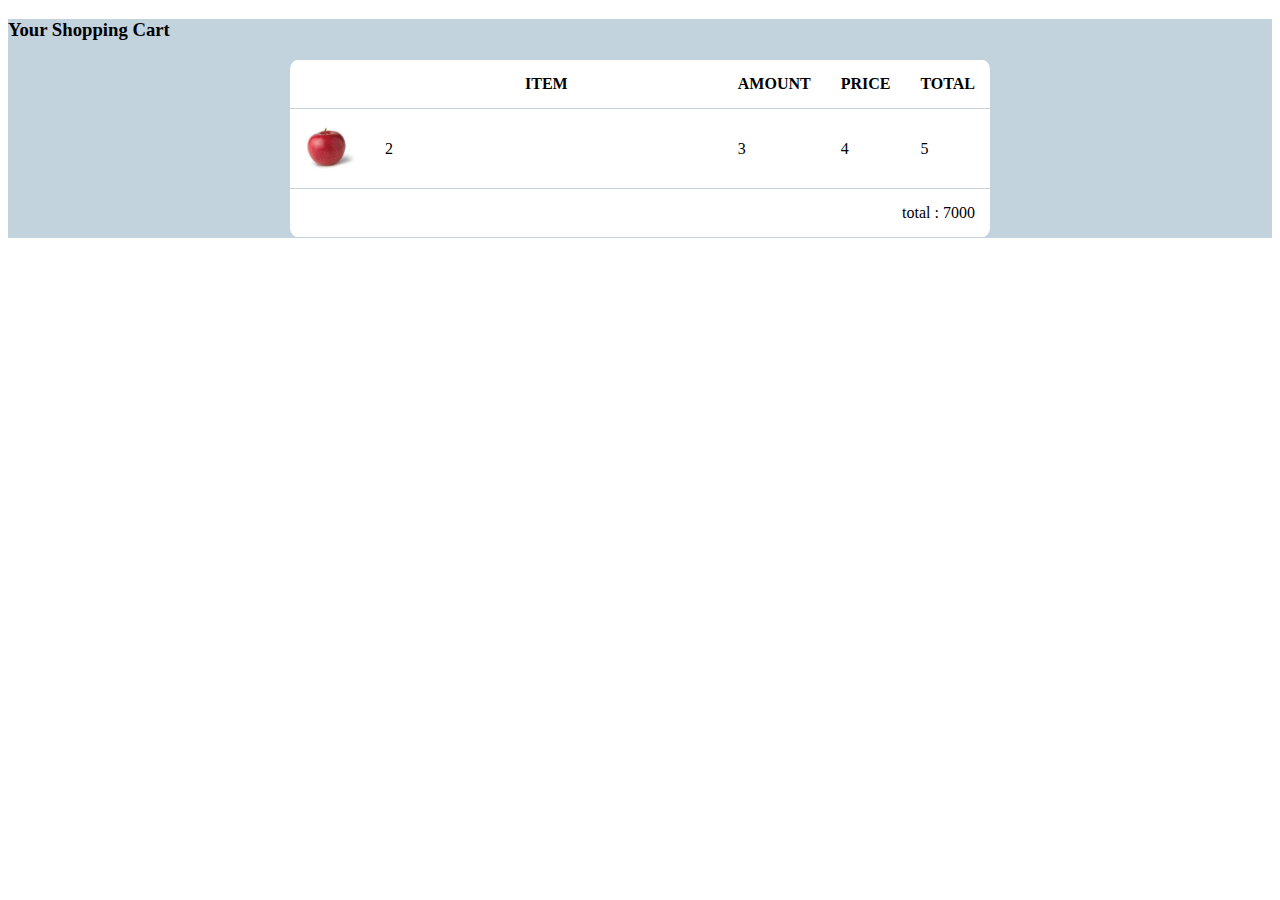
==== cart.html @ 18c911ba "저장" ====
<!DOCTYPE html>
<html>
<head>
    <meta charset="UTF-8">
    <title>Document</title>
    <link href="css/main.css" rel="stylesheet">
</head>
<body>
    
    <div class="cart-background">
        <h3>Your Shopping Cart</h3>
        <table class="cart-table">
            <thead>
                <tr>
                    <th></th>
                    <th>ITEM</th>
                    <th>AMOUNT</th>
                    <th>PRICE</th>
                    <th>TOTAL</th>
                </tr>
            </thead>
            <tbody>
                <tr>
                    <td><img src="apple.jpg" width="50px"></td>
                    <td>2</td>
                    <td>3</td>
                    <td>4</td>
                    <td>5</td>
                </tr>
                <tr>
                    <td colspan="5" style="text-align: right;">total : 7000</td>
                </tr>
            </tbody>
        </table>
    </div>

</body>
</html>
---- css/main.css ----
.profile {
    width: 100px; 
    display: block; 
    margin-left: auto; 
    margin-right: auto;
}
.name {
    text-align: center;
    font-size: 16px;
}
.jobcolor {
    color: powderblue ;
}
/* p {
    text-align: center;
} */
.box{
    background-color: aquamarine;
    width: 500px;
    margin-left: auto;
    margin-right: auto;
    padding: 40px;
    border-radius: 10px;
    border: black solid 3px;
    text-align: center;
    box-shadow: 5px 5px black;
}
.container {
    width: 800px;
    margin-left: auto;
    margin-right: auto;
}
.header {
    width: 100%;
    height: 50px;
    background-color: aquamarine;
}
.left-menu {
    width: 20%;
    height: 400px;
    background-color: cornflowerblue;
    float: left;
    
}
.right {
    width: 80%;
    height: 400px;
    background-color: coral;
    float: left;
    
}
.footer {
    width: 100%;
    height: 100px;
    background-color: grey;
    clear: both;
}
.blog-right {
    width: 20%;
    height: 200px;
    float: left;
}
.blog-content {
    width: 80%;
    height: 200px;
    float: left;
}
.blog-profile {
    width: 50px;
    float: left;
}
.blog-name {
    float: left;
}
.navbar li{
    display: inline-block;
    width: 60px;
    text-align: center;
    background-color: greenyellow;
    
}
.navbar a {
    font-size: 16px;
    text-decoration: none;
    color: black;
}
nav {
    text-align: center;   
}
.main-background {
    width: 100%;
    height: 500px;
    background-image: url(../img/shoes.jpg);
    background-size: cover;
    background-repeat: no-repeat;
    background-position: center;
    padding: 1px;
    text-align: center;
}
.main-title {
    color: white;
    font-size: 40px;
    margin-top: 100px;
}
.main-sales {
    color: white;
    font-size: 20px;

}
.main-button {
    padding: 10px 30px;
    font-size: 20px;
    background-color: white;
    border: none;
    border-radius: 5px;
    position: relative;
    top: 40px;
    
    
}
.main-intro {
    /* width: 600px;
    height: 150px;
    background-image: url(../img/gray.jpg);
    background-color: gray;
    background-size: cover;
    background-position: center;
    position: relative;
    left: 0;
    right: 0;
    margin: auto;
    bottom: 30px;
    text-align: center; 
    padding: 5px; */
    width: 80%;
    max-width: 600px;
    margin: auto;
    padding: 20px;
    text-align: center;
    background-color: #eee;
    position: relative;
    top: -40px;
}
div, input, textarea {
    box-sizing: border-box;
}
.form-background {
    background-color: black;
    padding: 30px;
}
.form-white {
    background-color: white;
    padding: 30px;
    width: 80%;
    max-width: 600px;
    margin: auto;
}
.form-input {
    border: 1px solid black;
    border-radius: 5px;
    width: 100%;
    padding: 10px;
    font-size: 20px;
}
.w-50 {
    width: 50%;
    float: left;
    padding: 10px;
}
.w-100 {
    width: 100%;
    padding: 10px;
}
.yellow-button {
    padding: 10px;
    float: right;
}
.cart-background {
    width: 100%;
    background-color: #c2d3de;
}
.cart-table {
    width: 100%;
    max-width: 700px;
    margin: auto;
    background-color: white;
    border-radius: 10px;
}
.cart-table td, .cart-table th {
    padding: 15px;
    border-bottom: 1px solid #c2d3de;
    border-top: 1px solid #c2d3de;
}
table {
    border-collapse: collapse;
}
.cart-table th:nth-child(2) {
    width: 400px;
}
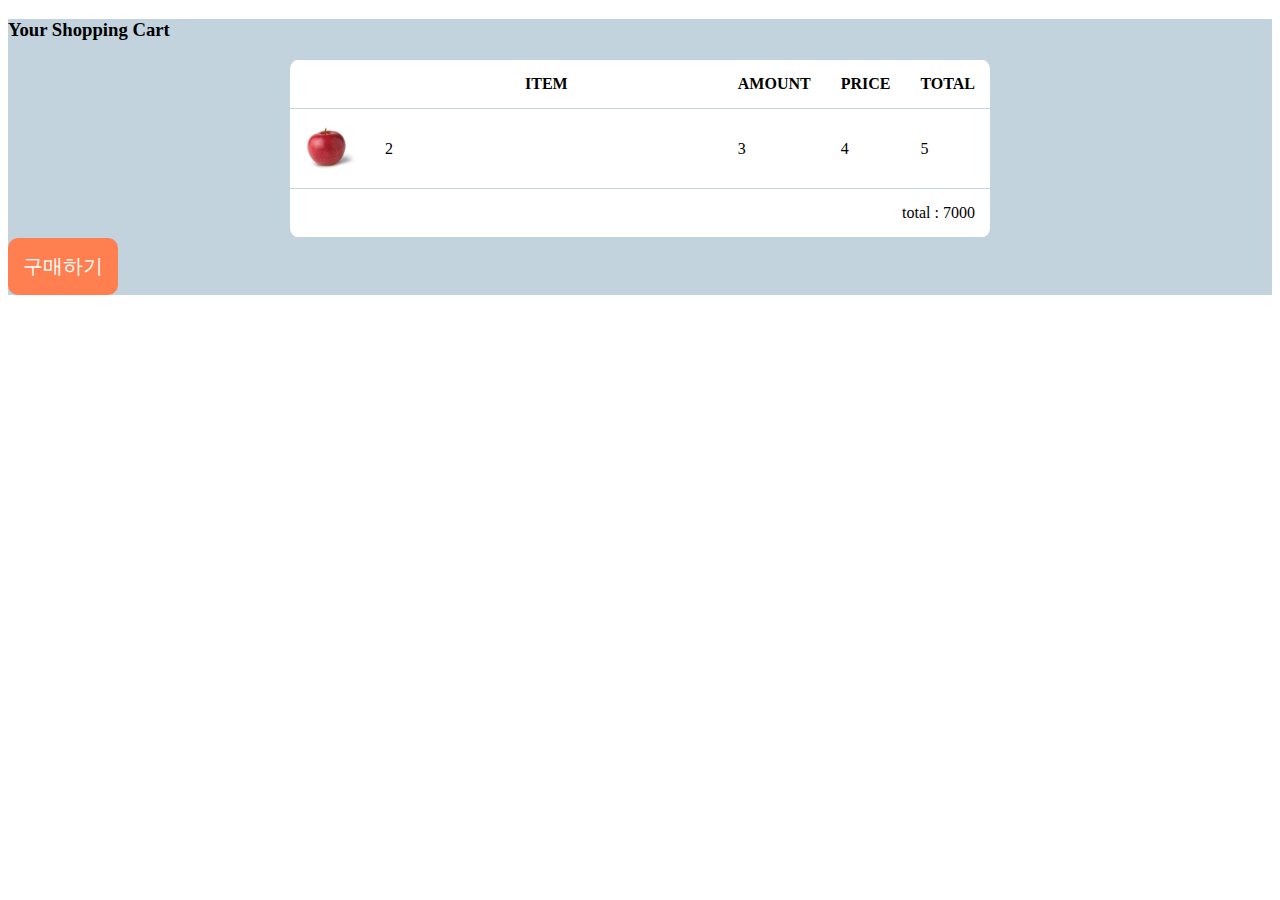
==== commit 67d6b41d: "nav바 만듦" ====
--- a/cart.html
+++ b/cart.html
@@ -32,6 +32,7 @@
                 </tr>
             </tbody>
         </table>
+        <button class="btn">구매하기</button>
     </div>
 
 </body>
--- a/css/main.css
+++ b/css/main.css
@@ -1,3 +1,8 @@
+@font-face {
+    font-family: '이쁜폰트';
+    src: url(../font/NanumSquareR.woff);
+}
+
 .profile {
     width: 100px; 
     display: block; 
@@ -196,4 +201,35 @@
 }
 .cart-table th:nth-child(2) {
     width: 400px;
+}
+.btn {
+    padding: 15px;
+    font-size: 20px;
+    border: none;
+    border-radius: 10px;
+    background-color: coral;
+    color: white;
+    cursor: pointer;
+}
+.btn:hover { 
+    background-color: chocolate;
+}
+.btn:focus {
+    background-color: grey;
+}
+.btn:active {
+    background-color: brown;
+}
+
+.nav-container {
+    display: flex;
+    height: 50px;
+    align-items: center;
+    padding: 5px;
+    background-color: hotpink;
+}
+.nav-item {
+    color: white;
+    margin: 5px;
+    font-size: 30px;
 }